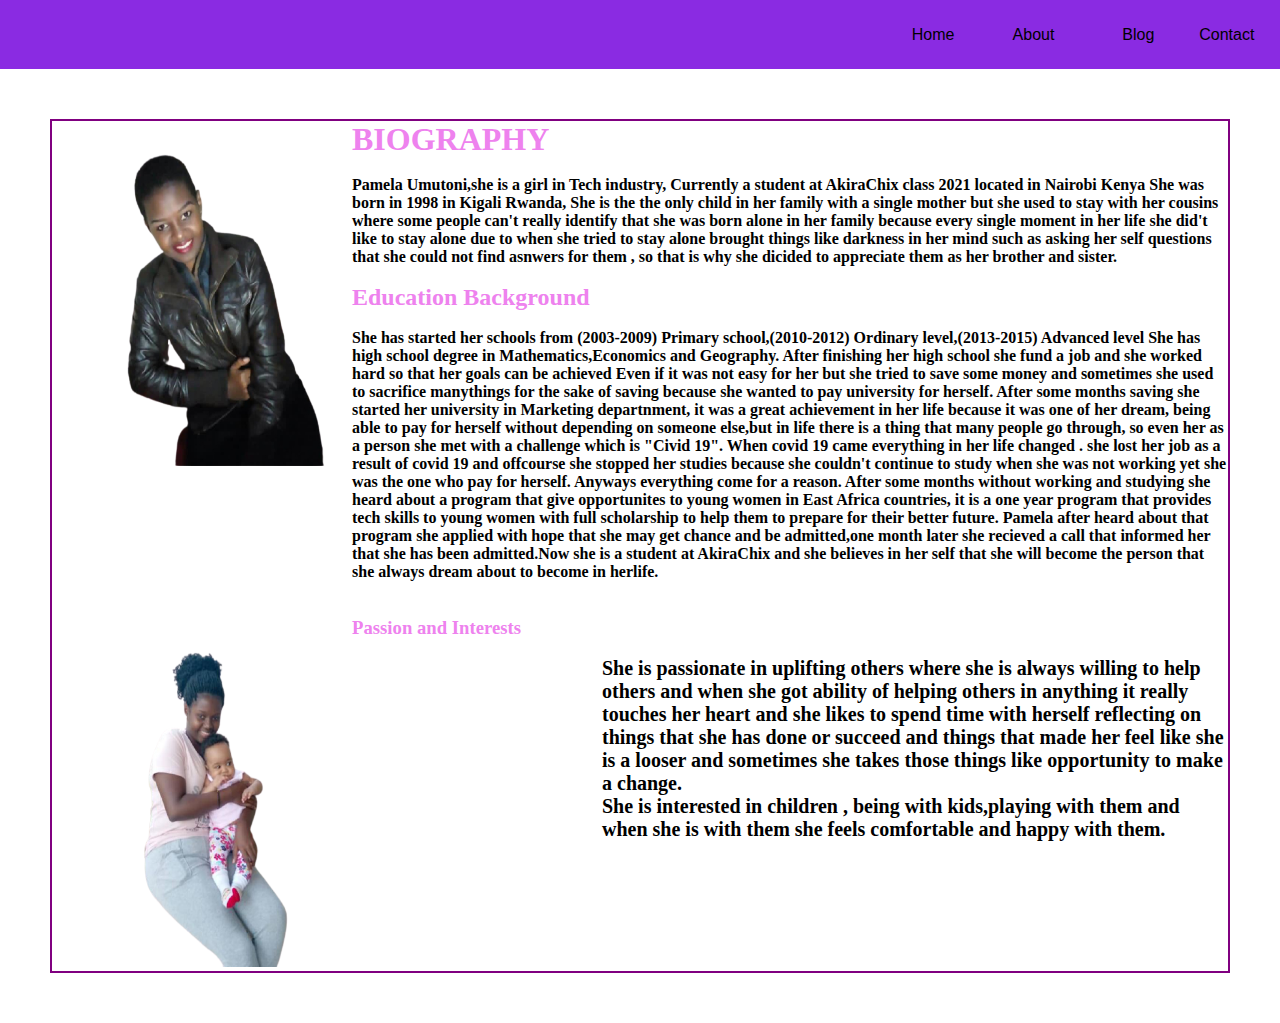
==== About.html @ 130c0b20 "website" ====
<!DOCTYPE html>
<html>

<head>
    <title>About me</title>
    <link rel="stylesheet" href="sytle.css">
</head>

<body>
    <nav>
        <ul>
            <li><a href="/Contact.html">Contact</a></li>
            <li><a href="/Blog.html">Blog</a></li>
            <li><a href="/About.html">About</a></li>
            <li><a href="index.html">Home</a></li>
        </ul>
    </nav>
    <div class="container aboutContainer">
        <div class="row">
            <div class="column">
                <img src="images/Screenshot2.png" alt="me" width="300" height="350">
            </div>
            <div class="column">

                <h1 id="bio">BIOGRAPHY</h1><br>
                <b> Pamela Umutoni,she is a girl in Tech industry,
                    Currently a student at AkiraChix class 2021 located in Nairobi Kenya
                    She was born in 1998 in Kigali Rwanda, She is the the only child in her family with a single mother
                    but she used to stay with her cousins where some people can't really identify that she was born
                    alone in her family because every single moment in her life she did't like to stay alone due to when
                    she tried to stay alone brought things like darkness in her mind such as asking her self questions
                    that she could not find asnwers for them , so that is why she dicided to appreciate them as her
                    brother and sister.</b> <br>
                <br>
                <h2 id="ed">Education Background</h2><br>
                <b> She has started her schools from <b>(2003-2009) Primary school</b>,<b>(2010-2012) Ordinary
                        level</b>,<b>(2013-2015) Advanced level
                        She has high school degree in <b> Mathematics,Economics and Geography.</b> After finishing her high school she fund a job and she worked hard so that her goals can be achieved
                        Even if it was not easy for her but she tried to save some money and sometimes she used to
                        sacrifice manythings for the sake of saving because she wanted to pay university for herself.
                        After some months saving she started her university in <b>Marketing departnment</b>, it was a
                        great achievement in her life because it was one of her dream, being able to pay for
                        herself without depending on someone else,but in life there is a thing that many people go
                        through, so even her as a person she met with a challenge which is "Civid 19". When covid 19
                        came everything in her life changed . she lost her job as a result of covid 19 and offcourse
                        she stopped her studies because she couldn't continue to study when she was not working yet she
                        was the one who pay for herself.
                        Anyways everything come for a reason. After some months without working and studying she heard
                        about a program that give opportunites to young women in East Africa countries, it is a one year
                        program that provides tech skills to young women with full scholarship to help them to prepare
                        for their better future.
                        Pamela after heard about that program she applied with hope that she may get chance and 
                        be admitted,one month later she recieved a call that informed her that she has been admitted.Now
                        she is a student at AkiraChix and she believes in her self that she will become the person that
                        she always dream about to become in  herlife.
                        </b><br> <br><br>
            </div>
        </div>

        <div class="row">
            <div class="column">
                <img src="images/IMG-20200522-WA0004-removebg-preview.png" alt="me with kids" width="300" height="350">
            </div>
            <div class="column">
                <h3>
                    <b id="pam">Passion and Interests</b>
                </h3>
                <br>
                <p> She is passionate in uplifting others where she is always willing to help others and when she got
                    ability of helping others in anything it really touches her heart and she likes to spend time with
                    herself reflecting on things that she has done or succeed and things that made her feel like she is
                    a looser and sometimes she takes those things like opportunity to make a change.<br>
                    She is interested in children , being with kids,playing with them and when she is with them she
                    feels comfortable and happy with them.
                </p>
            </div>
        </div>


    </div>
</body>

</html>
---- sytle.css ----
*{
    margin: 0;
    padding:0;

}
nav{
    width:96% ;
    background:blueviolet;
    overflow: auto;  
    padding: 2%;
    text-align-last: right; 


}
ul{
   padding:0 ; 
   margin:0 ;
   list-style:none ;
}

#logo{
    position: absolute;
    margin-top: 10px;
    padding-bottom: 30px;
}
nav a{
    width:100px;
    display:block;
    text-decoration: none;
    font-family: Arial;
    float: right;
    color:black ;
    
    
}
nav a :hover{
    background:purple ;
    transition: 0.5s;
    text-transform:uppercase;
}

.main {
    background-image: url(/images/domenico-loia-hGV2TfOh0ns-unsplash.jpg);
    height: 100vh;
    background-position: center;
    background-repeat: no-repeat;
    background-size: cover;
  }

#welcome-btn{
    margin-left: 30px;
    padding: 15px;
    margin-top: 10px;
    border-radius: 10px;
    color: white;
    font-size: 15px;
    background-color: rgb(218, 63, 218);
    
}
#title{
    margin-top: 12%;
}
.row{
    display:flex;
}
.cont{
    background-color: rgba(228, 244, 245, 0.472);
}

#textarea{
    width: 100%;
    padding: 12px;
    border: 1px solid #ccc;
    margin-top: 6px;
    margin-bottom: 12px;
    resize: vertical;
  }
  input[type=submit]{
      width:10%;
      margin-top: 0;
    background-color: #04AA6D;
    color: white;
    padding: 4px 5px;
    border: none;
   
  }
  .form {
    float: right;
    width: 50%;
    margin-top: 50px;
    padding-right: 90px;
    margin-bottom:10px ;
    
  }
        
      #click-button{
        margin-top:30% ;
        padding-left:10px;
        padding-right:15px; 
        padding-top :5px; 
        padding-bottom:5px; 
        background-color:purple ;
        color:white; 
      }
      
      .body{
      background-image:url(/images/background.jpeg) ;
      height:100vh;
      background-position: center;
      background-repeat: no-repeat;
      background-size: cover;
      }
    
    .aboutContainer{
        border: 2px solid purple;
        margin: 50px;
    }
    #bio{
        color:violet;
    }
    #ed{
        color:violet;
    }
    #pam{
        color:violet;
    }
    
    #summary{
        color:violet;
        padding-left:40%;
    }
        
    .blogs_container{
        border:2px solid purple;
        margin:20px;
    }
        .row{
            display:flex;
        }
        .blog2_container{
            display:flex; 

        }
        .blog1{
            display:flex;
        }
        #blg{
            color:violet;
        }
    #book{
      color:purple;
      padding-top: 10px;
      text-align:center; 
    }
    .media{
       padding-left:20px ; 
       margin-top: 80px;
    }
    #me{
      padding-bottom: 20px;
      font-size: 20px;
    }
    .column P{
        font-size:20px;
        margin-left:250px;
    }
    .colum{
        font-size:20px;
    }
        
#blg{
    padding-right:20px;
    text-align: center;

}
#image{
    padding-right:20px ;
}
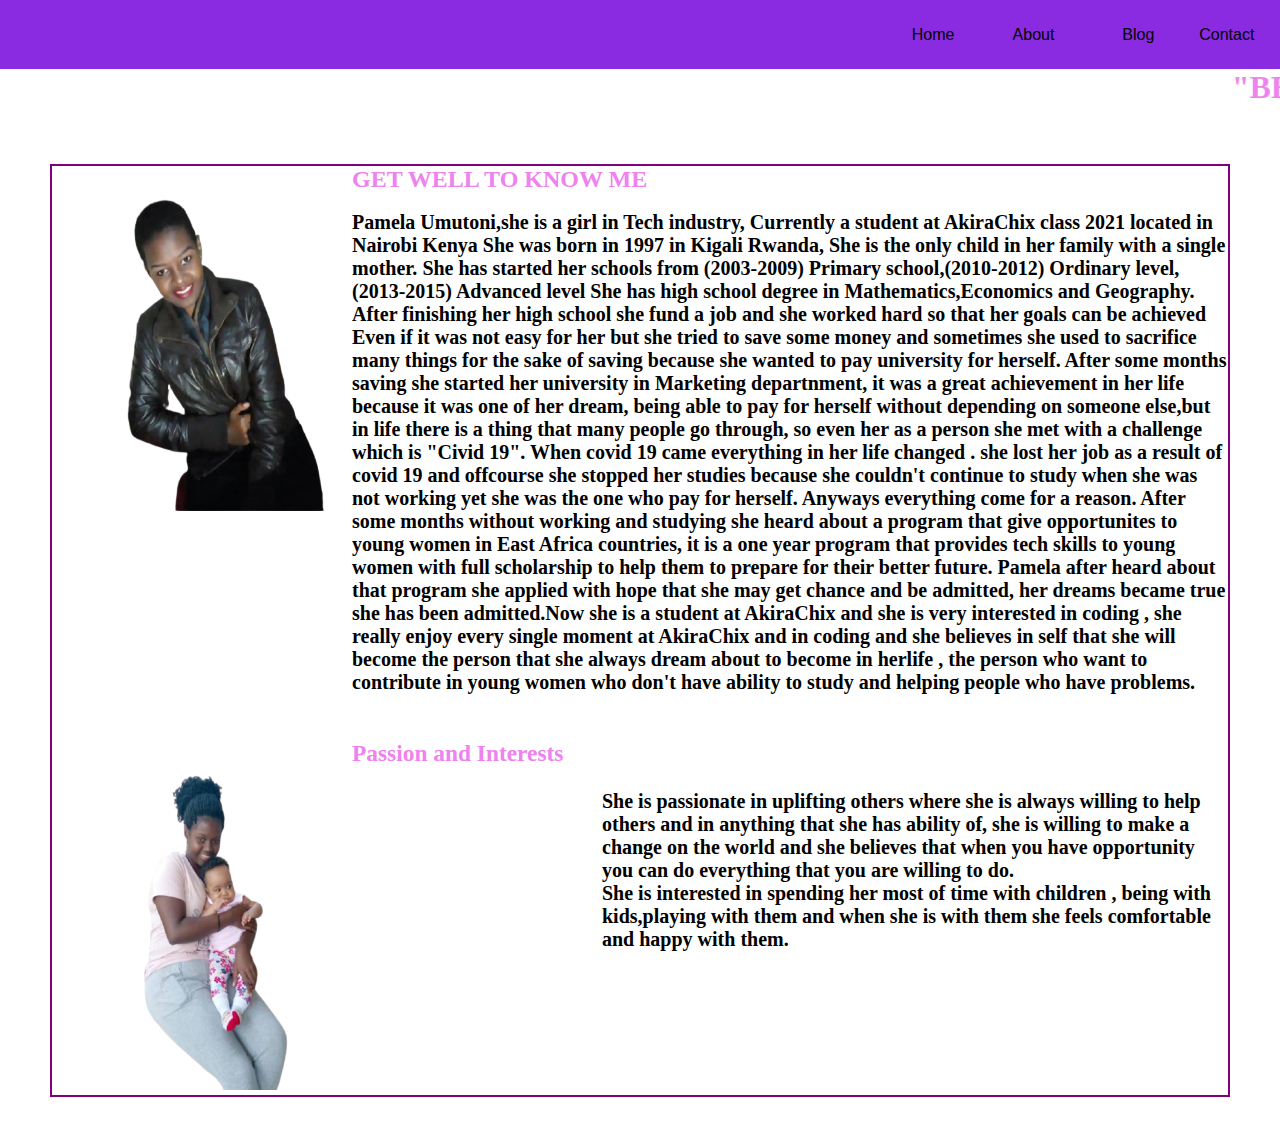
==== commit a46fd654: "website" ====
--- a/About.html
+++ b/About.html
@@ -15,6 +15,9 @@
             <li><a href="index.html">Home</a></li>
         </ul>
     </nav>
+    <h1>
+        <marquee id= "marquee">"BE THE CHANGE THAT YOU WISH TO SEE IN THE WORLD"</marquee>
+    </h1>
     <div class="container aboutContainer">
         <div class="row">
             <div class="column">
@@ -22,22 +25,15 @@
             </div>
             <div class="column">
 
-                <h1 id="bio">BIOGRAPHY</h1><br>
-                <b> Pamela Umutoni,she is a girl in Tech industry,
+                <h2 id="bio">GET WELL TO KNOW ME</h2><br>
+                <b  class="pr"> Pamela Umutoni,she is a girl in Tech industry,
                     Currently a student at AkiraChix class 2021 located in Nairobi Kenya
-                    She was born in 1998 in Kigali Rwanda, She is the the only child in her family with a single mother
-                    but she used to stay with her cousins where some people can't really identify that she was born
-                    alone in her family because every single moment in her life she did't like to stay alone due to when
-                    she tried to stay alone brought things like darkness in her mind such as asking her self questions
-                    that she could not find asnwers for them , so that is why she dicided to appreciate them as her
-                    brother and sister.</b> <br>
-                <br>
-                <h2 id="ed">Education Background</h2><br>
+                    She was born in 1997 in Kigali Rwanda, She is the  only child in her family with a single mother. 
                 <b> She has started her schools from <b>(2003-2009) Primary school</b>,<b>(2010-2012) Ordinary
                         level</b>,<b>(2013-2015) Advanced level
                         She has high school degree in <b> Mathematics,Economics and Geography.</b> After finishing her high school she fund a job and she worked hard so that her goals can be achieved
                         Even if it was not easy for her but she tried to save some money and sometimes she used to
-                        sacrifice manythings for the sake of saving because she wanted to pay university for herself.
+                        sacrifice many things for the sake of saving because she wanted to pay university for herself.
                         After some months saving she started her university in <b>Marketing departnment</b>, it was a
                         great achievement in her life because it was one of her dream, being able to pay for
                         herself without depending on someone else,but in life there is a thing that many people go
@@ -50,9 +46,9 @@
                         program that provides tech skills to young women with full scholarship to help them to prepare
                         for their better future.
                         Pamela after heard about that program she applied with hope that she may get chance and 
-                        be admitted,one month later she recieved a call that informed her that she has been admitted.Now
-                        she is a student at AkiraChix and she believes in her self that she will become the person that
-                        she always dream about to become in  herlife.
+                        be admitted, her dreams became true she has been admitted.Now
+                        she is a student at AkiraChix and she is very interested in  coding , she really enjoy every single moment at AkiraChix and in coding and she believes in self that she will become the person that
+                        she always dream about to become in  herlife , the person who want to contribute in  young women who don't have ability to study and helping people who have problems.
                         </b><br> <br><br>
             </div>
         </div>
@@ -66,11 +62,10 @@
                     <b id="pam">Passion and Interests</b>
                 </h3>
                 <br>
-                <p> She is passionate in uplifting others where she is always willing to help others and when she got
-                    ability of helping others in anything it really touches her heart and she likes to spend time with
-                    herself reflecting on things that she has done or succeed and things that made her feel like she is
-                    a looser and sometimes she takes those things like opportunity to make a change.<br>
-                    She is interested in children , being with kids,playing with them and when she is with them she
+                <p> She is passionate in uplifting others where she is always willing to help others and 
+                    in anything  that she has ability of, she is willing  to make a change on the world and she believes that when you have opportunity you can do everything that you are willing 
+                    to do.<br>
+                    She is interested in  spending her most of time with children , being with kids,playing with them and when she is with them she
                     feels comfortable and happy with them.
                 </p>
             </div>
--- a/sytle.css
+++ b/sytle.css
@@ -118,18 +118,12 @@
     #bio{
         color:violet;
     }
-    #ed{
-        color:violet;
-    }
+   
+    
     #pam{
         color:violet;
     }
-    
-    #summary{
-        color:violet;
-        padding-left:40%;
-    }
-        
+      
     .blogs_container{
         border:2px solid purple;
         margin:20px;
@@ -149,7 +143,7 @@
         }
     #book{
       color:purple;
-      padding-top: 10px;
+      padding-top: 5px;
       text-align:center; 
     }
     .media{
@@ -176,6 +170,17 @@
 #image{
     padding-right:20px ;
 }
+#marquee{
+    color:violet;
+}
+.pr{
+    font-size: 20px;
+}
+
+
+.column p{
+    font-size: 20px;  
+}
   
   
 
